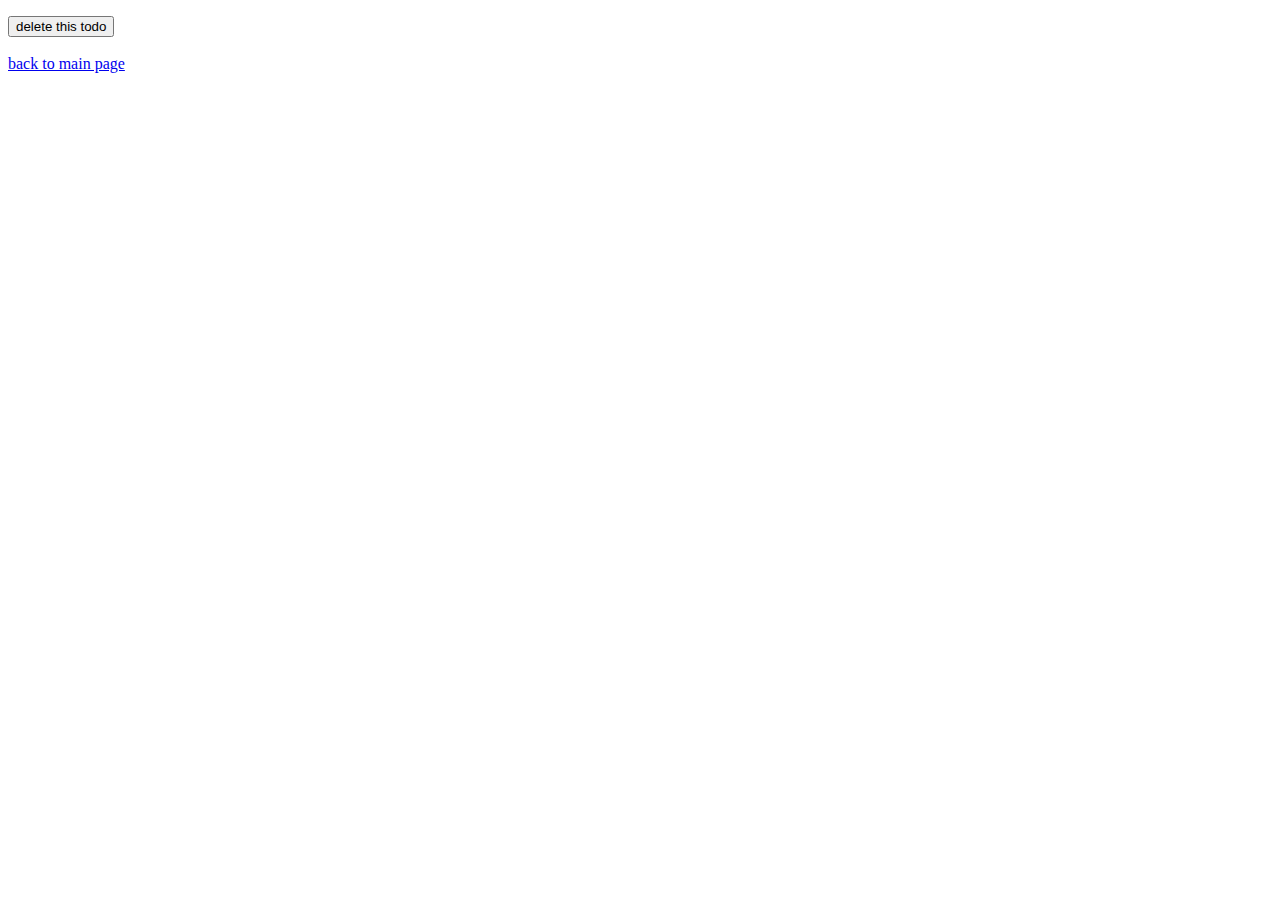
==== src/main/resources/templates/aTodo.html @ cccb3265 "make it web (no add, no css, no change status)" ====
<!DOCTYPE html>
<html lang="en">
<head>
    <meta charset="UTF-8">
    <title>Title</title>
</head>
<body>
    <p th:text="${todo}"></p>

    <form th:method="DELETE" th:action="@{/{id}(id=${todo.getId()})}">
        <input type="submit" value="delete this todo">
    </form>
    <br>
    <a href="http://localhost:8080/">back to main page</a>
</body>
</html>
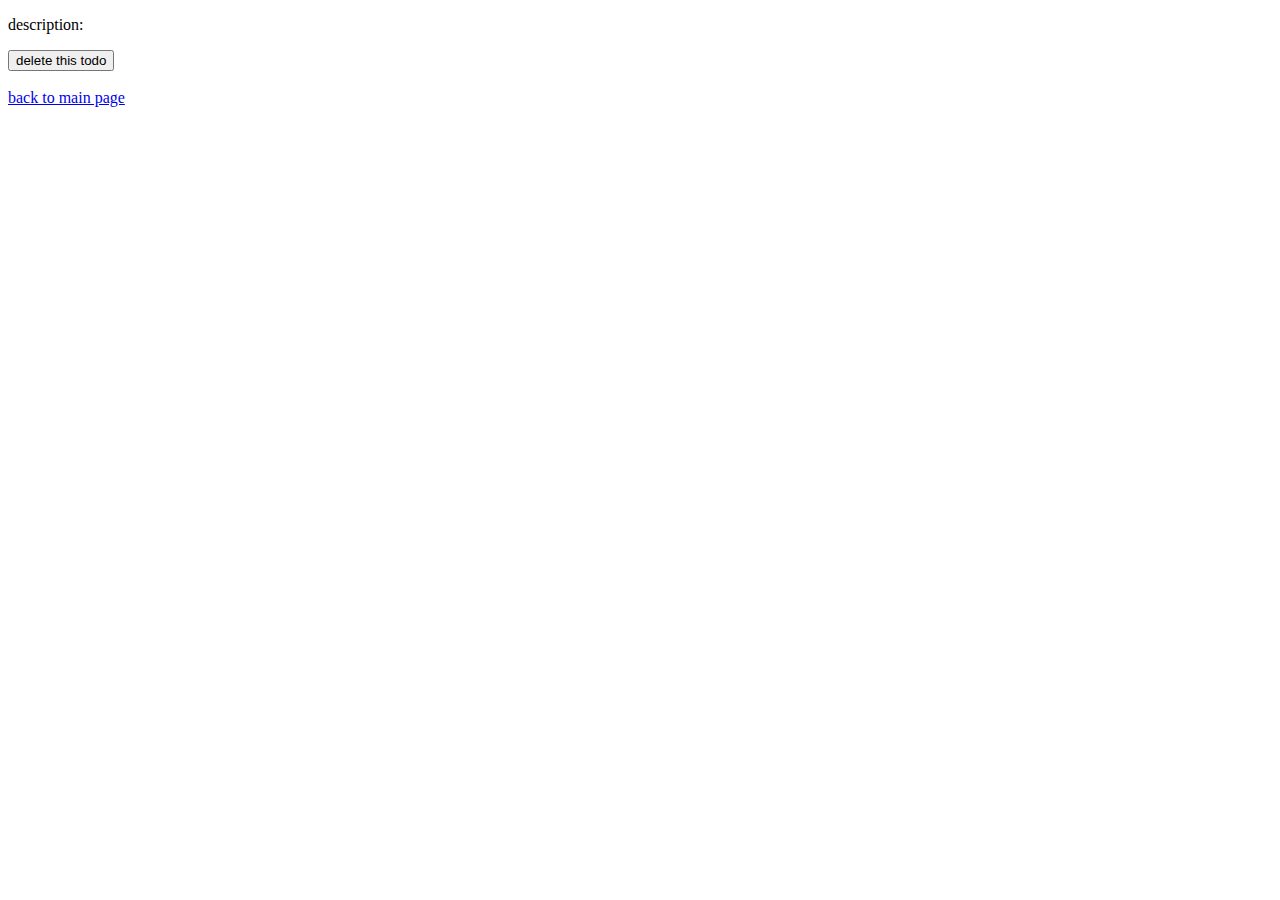
==== commit f0807d7e: "pre version / fix all" ====
--- a/src/main/resources/templates/aTodo.html
+++ b/src/main/resources/templates/aTodo.html
@@ -5,7 +5,9 @@
     <title>Title</title>
 </head>
 <body>
-    <p th:text="${todo}"></p>
+    <p th:text="${todo.getTitle()}"></p>
+
+    <span>description: </span><p th:text="${todo.getDescription()}"></p>
 
     <form th:method="DELETE" th:action="@{/{id}(id=${todo.getId()})}">
         <input type="submit" value="delete this todo">
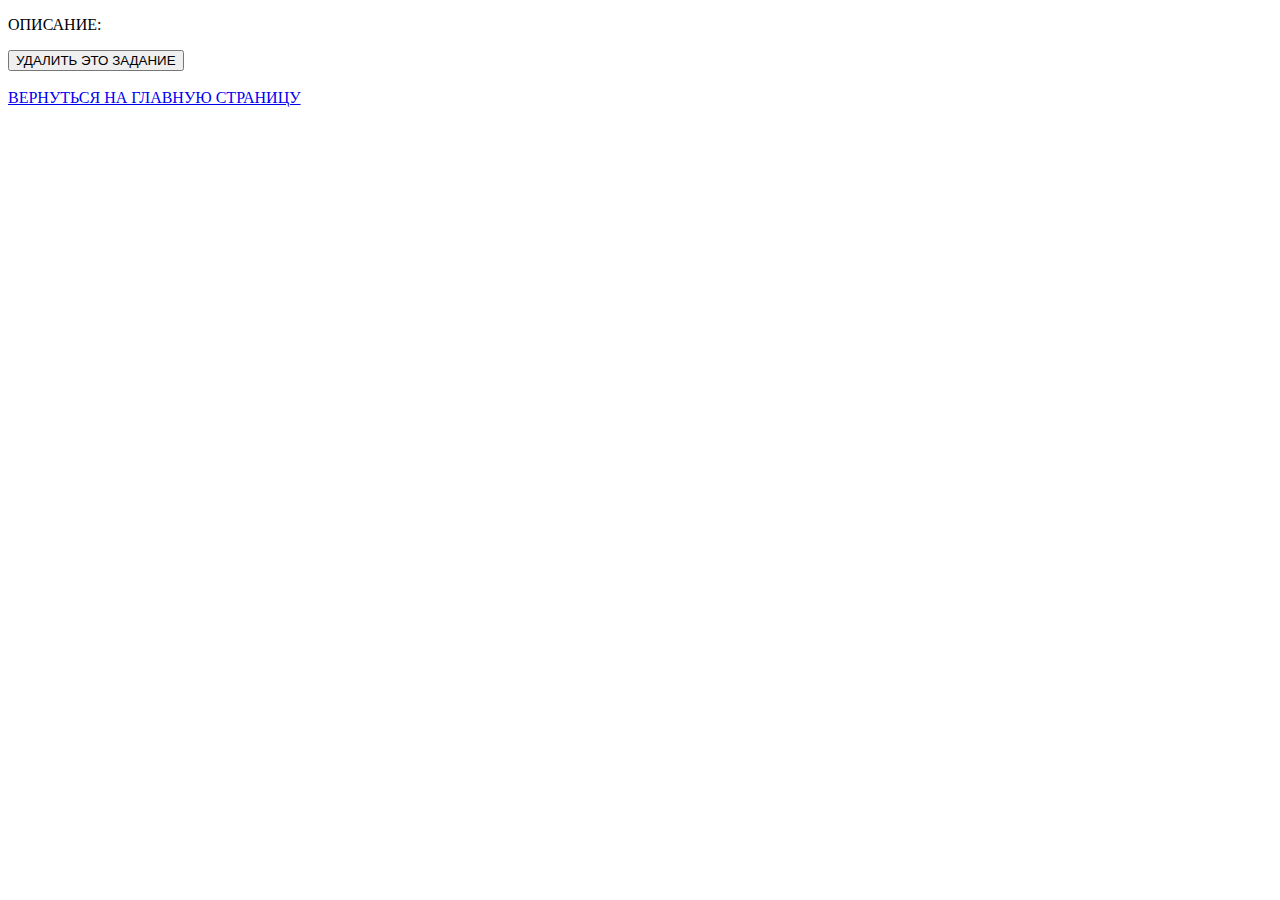
==== commit 83d6b981: "final version so far" ====
--- a/src/main/resources/templates/aTodo.html
+++ b/src/main/resources/templates/aTodo.html
@@ -2,17 +2,21 @@
 <html lang="en">
 <head>
     <meta charset="UTF-8">
-    <title>Title</title>
+    <title th:text="${todo.getTitle()}"></title>
+
+    <link th:href="@{/style/theTodo.css}" rel="stylesheet"/>
 </head>
 <body>
-    <p th:text="${todo.getTitle()}"></p>
+<p class="title" th:text="${todo.getTitle()}"></p>
+<div class="discriptionDIV">
+    <p class="titleDesc" th:if="${todo.getDescription() != ''}">ОПИСАНИЕ: </p>
+    <p class="theDiscription" th:text="${todo.getDescription()}"></p>
+</div>
 
-    <span>description: </span><p th:text="${todo.getDescription()}"></p>
-
-    <form th:method="DELETE" th:action="@{/{id}(id=${todo.getId()})}">
-        <input type="submit" value="delete this todo">
-    </form>
-    <br>
-    <a href="http://localhost:8080/">back to main page</a>
+<form th:method="DELETE" th:action="@{/{id}(id=${todo.getId()})}">
+    <input class="del-btn" type="submit" value="УДАЛИТЬ ЭТО ЗАДАНИЕ">
+</form>
+<br>
+<a class="btn-a" href="http://localhost:8080/">ВЕРНУТЬСЯ НА ГЛАВНУЮ СТРАНИЦУ</a>
 </body>
 </html>